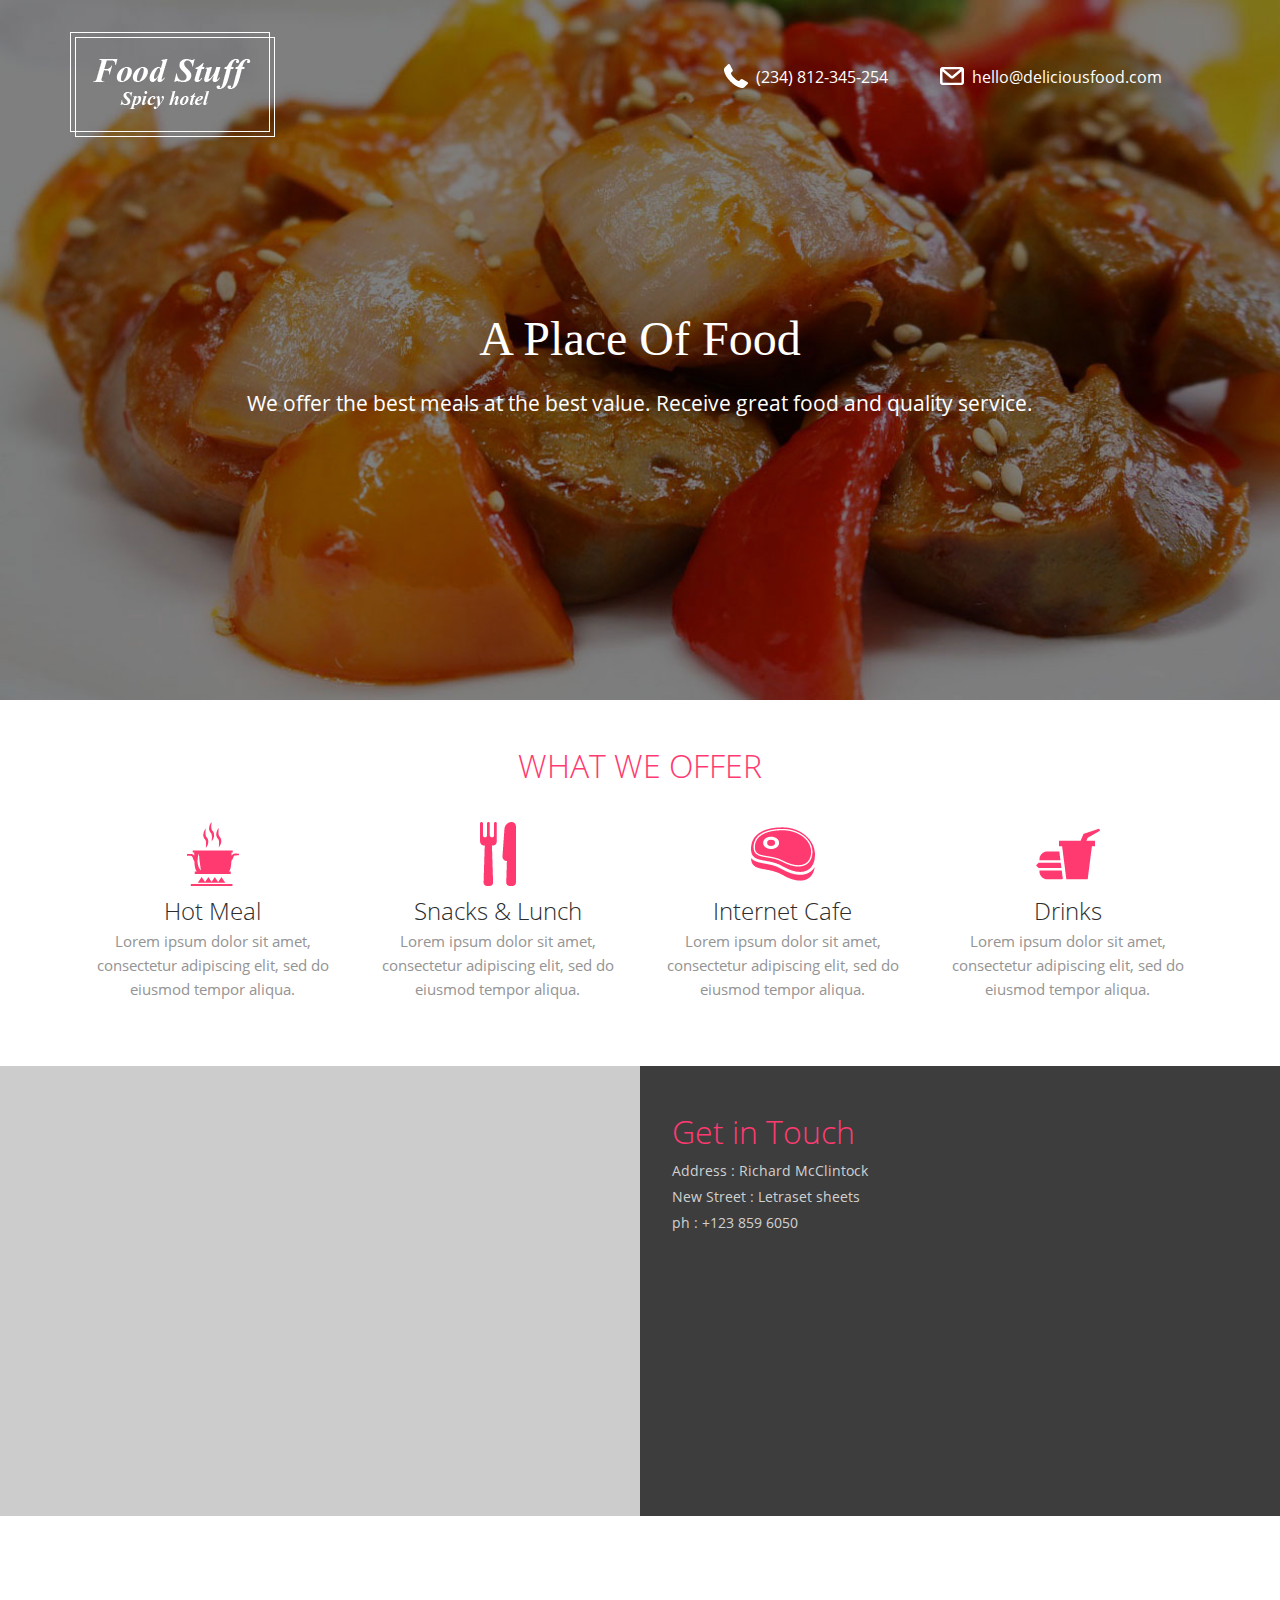
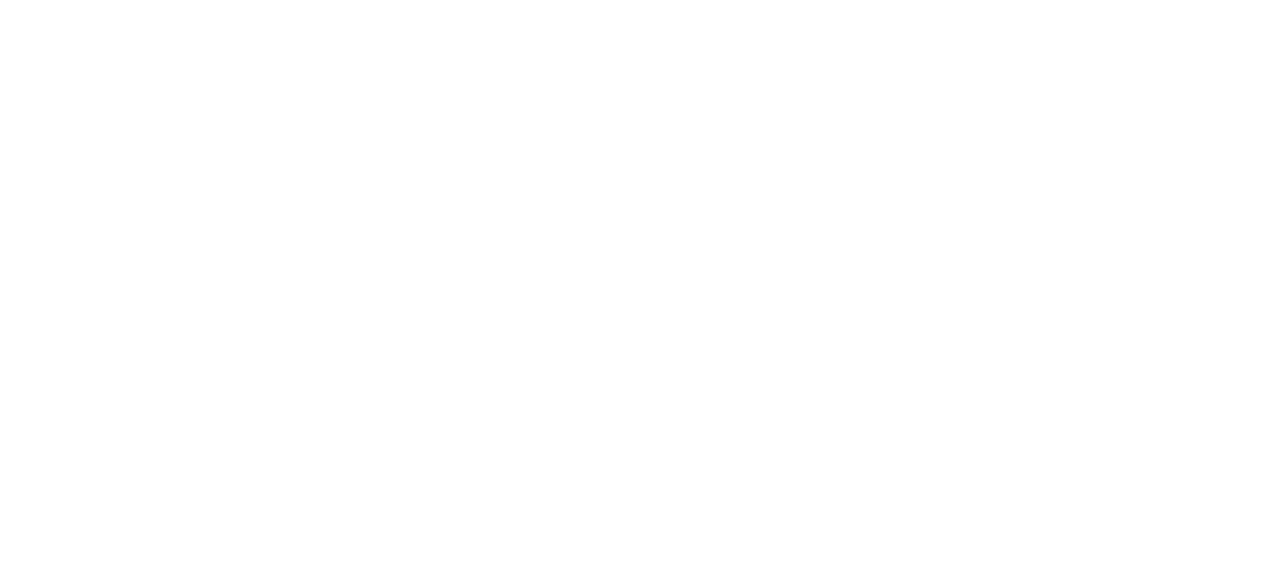
==== index.html @ 004f4138 ":tada: Initial commit message" ====
<!DOCTYPE html>
<html>
<head>
	<meta http-equiv="Content-Type" content="text/html; charset=UTF-8">
	<title>Delicious Foods Enugu | Enugu Nigeria</title>
	<link href="./css/bootstrap.css" rel="stylesheet" type="text/css" media="all">
	<script src="./js/jquery-1.11.0.min.js"></script>
	<link href="./css/style.css" rel="stylesheet" type="text/css" media="all">
	<meta name="viewport" content="width=device-width, initial-scale=1">

	<script type="application/x-javascript"> addEventListener("load", function() { setTimeout(hideURLbar, 0); }, false); function hideURLbar(){ window.scrollTo(0,1); }>
	</script>
	<meta name="keywords" content=" ">

	<script type="text/javascript" src="./js/move-top.js"></script>
	<script type="text/javascript" src="./js/easing.js"></script>
	<script src="./js/TweenMax.min.js"></script>
	<script src="./js/ScrollToPlugin.min.js"></script>
	<script type="text/javascript">
			jQuery(document).ready(function($) {
				$(".scroll").click(function(event){		
					event.preventDefault();
					$('html,body').animate({scrollTop:$(this.hash).offset().top},1000);
				});
			});

	$(function(){	

    var $window = $(window);
	var scrollTime = 0.2;
	var scrollDistance = 270;

	$window.on("mousewheel DOMMouseScroll", function(event){

		event.preventDefault();	

		var delta = event.originalEvent.wheelDelta/120 || -event.originalEvent.detail/3;
		var scrollTop = $window.scrollTop();
		var finalScroll = scrollTop - parseInt(delta*scrollDistance);

		TweenMax.to($window, scrollTime, {
			scrollTo : { y: finalScroll, autoKill:true },
				ease: Power1.easeOut,
				overwrite: 5							
			});

		});
	});
	</script>

		<link href="./css/animate.css" rel="stylesheet" type="text/css" media="all">
		<script src="./js/wow.min.js"></script>

		<script>
		 new WOW().init();
		</script>
</head>


<body>
	<!--banner start here-->
	<div class="banner">
		<div class="header">
				<div class="container">
			      <div class="header-main">
					<div class="logo wow bounceInLeft animated" data-wow-delay="0.5s" style="visibility: visible; animation-delay: 0.5s; animation-name: bounceInLeft;">
						<a href="#"><img src="./images/lo.png" alt=""></a>
					</div>
					<div class="head-right wow bounceInRight animated" data-wow-delay="0.5s" style="visibility: visible; animation-delay: 0.5s; animation-name: bounceInRight;">
						<ul>
							<li><span class="phon"> </span><h4>(234) 812-345-254</h4></li>
							<li><a href="mailto:infoexample@email.com"><span class="email"> </span>hello@deliciousfood.com</a></li>
						</ul>
					</div>
				  <div class="clearfix"> </div>
				</div>
				<div class="banner-main wow bounceInRight animated" data-wow-delay="0.8s" style="visibility: visible; animation-delay: 0.8s; animation-name: bounceInRight;">
					<h2>A Place of Food</h2>
					<p>We offer the best meals at the best value. Receive great food and quality service.</p>
				</div>
			</div>
		</div>
	</div>

	<!--we do grid start here-->
	<div class="we-do">
		<div class="container">
			<div class="wedo-main">
				<div class="we-do-top">
					<h3>WHAT WE OFFER</h3>
				</div>
				<div class="we-do-bottom">
					<div class="col-md-3 we-do-grid wow bounceIn animated" data-wow-delay="0.4s" style="visibility: visible; animation-delay: 0.4s; animation-name: bounceIn;">
						<img src="./images/f1.png" alt="">
						<h4>Hot Meal</h4>
						<p>Lorem ipsum dolor sit amet, consectetur adipiscing elit, sed do eiusmod tempor aliqua.</p>
					</div>
					<div class="col-md-3 we-do-grid wow bounceIn animated" data-wow-delay="0.4s" style="visibility: visible; animation-delay: 0.4s; animation-name: bounceIn;">
						<img src="./images/f2.png" alt="">
						<h4>Snacks & Lunch</h4>
						<p>Lorem ipsum dolor sit amet, consectetur adipiscing elit, sed do eiusmod tempor aliqua.</p>
					</div>
					<div class="col-md-3 we-do-grid wow bounceIn animated" data-wow-delay="0.4s" style="visibility: visible; animation-delay: 0.4s; animation-name: bounceIn;">
						<img src="./images/f3.png" alt="">
						<h4>Internet Cafe</h4>
						<p>Lorem ipsum dolor sit amet, consectetur adipiscing elit, sed do eiusmod tempor aliqua.</p>
					</div>
					<div class="col-md-3 we-do-grid wow bounceIn animated" data-wow-delay="0.4s" style="visibility: visible; animation-delay: 0.4s; animation-name: bounceIn;">
						<img src="./images/f4.png" alt="">
						<h4>Drinks</h4>
						<p>Lorem ipsum dolor sit amet, consectetur adipiscing elit, sed do eiusmod tempor aliqua.</p>
					</div>
					<div class="clearfix"> </div>
				</div>
			  <div class="clearfix"> </div>
			</div>
		</div>
	</div>
	<!--we do grid end here-->

	<!--footer start here-->
	<div class="footer">
			<div class="footer-main">
				<div class="col-md-6 map-frame" style="visibility: visible;">
					<iframe frameborder="0" scrolling="no" marginheight="0" marginwidth="0"width="791.5" height="452" src="https://maps.google.com/maps?hl=en&q=Nwodo Streeet Enugu&ie=UTF8&t=roadmap&z=16&iwloc=B&output=embed"><div><small><a href="http://embedgooglemaps.com">embedgooglemaps.com</a></small></div><div><small><a href="http://www.premiumlinkgenerator.com/">free link generators on premiumlinkgenerator.com</a></small></div></iframe>
				</div>
				<div id="contact-box" class="col-md-6 footer-grid">
					<h3>Get in Touch</h3>
					<p>Address : Richard McClintock</p>
					<p>New Street : Letraset sheets</p>
					<p>ph : +123 859 6050</p>
				</div>
			  <div class="clearfix"> </div>
			</div>
		<!--Contact Box -->
		<div id="contactbox">
			<div class="container">
				<div class="we-do-top">
					<h3 class="wow bounceInLeft animated" data-wow-delay="0.5s" style="visibility: visible; animation-delay: 0.5s; animation-name: bounceInRight;">
						CONTACT US
					</h3>
				</div>
				<div class="box wow bounceInLeft animated" data-wow-delay="0.8s" style="visibility: visible; animation-delay: 0.5s; animation-name: bounceInRight;">
					<form action="" method="POST">
						<p>NAME</p><input class="textbox" name="name">
						<p>EMAIL</p><input class="textbox" name="name">
						<p>MESSAGE</p><textarea class="message" name="name"></textarea> 
					</form>
				</div>
			</div>
		</div>	
	</div>
	<!--footer end here-->
	

</body>
</html>
---- css/style.css ----
/*--
Author: Nzube
Author URL: http://zubysnook.com
License: Creative Commons Attribution 3.0 Unported
License URL: http://creativecommons.org/licenses/by/3.0/
--*/
h4, h5, h6,
h1, h2, h3 {margin-top: 0;}
ul, ol {margin: 0;}
p {margin: 0;}
html, body{
  font-family: 'Open Sans Regular';
   font-size: 100%;
   background:#fff; 
}
a {
  text-decoration: none;
}
a:hover {
  transition: 0.5s all;
  -webkit-transition: 0.5s all;
  -moz-transition: 0.5s all;
  -o-transition: 0.5s all;
}
@font-face {
    font-family: 'Open Sans Light';
    src:url(../fonts/OpenSans-Light.ttf) format('truetype');
}
@font-face {
    font-family: 'Open Sans Regular';
    src:url(../fonts/OpenSans-Regular.ttf) format('truetype');
}
/*--banner start here--*/
.banner {
  background: url(../images/1-b.jpg)no-repeat;
  min-height: 900px;
  background-size: cover;
}
.logo {
  float: left;
  width: 40%;
}
.head-right {
  float: right;
  width: 60%;
  text-align: right;
  margin: 2em 0em 0em 0em;
}
.header-main {
  padding: 2em 0em 0em 0em;
}
.banner-main {
  text-align: center;
  padding: 14em 0em 0em 0em;
}
.head-right ul {
  padding: 0em;
  list-style: none;
}
.head-right ul li {
  display: inline-block;
  margin: 0em 3em 0em 0em;
}
.head-right ul li a {
  font-size: 1em;
  font-weight: 400;
  color: #fff;
  display: inline-block;
}
.head-right ul li a:hover {
    color: #E53171;
    text-decoration: none;
}
.head-right ul li h4 {
  font-size: 1em;
  font-weight: 400;
  color: #fff;
    display: inline-block;
}
.logo h1{
	font-size:3em;
	font-weight: 400;
	margin:0em;
}
.logo h1 a {
  color: #bf3a2b;
  text-decoration:none;
  font-family: 'Playball-Regular';
}
.logo h1 a:hover {
  text-decoration:none;
}
.head-right span.phon {
  background: url(../images/phone.png)no-repeat;
  width: 24px;
  height: 24px;
  display: inline-block;
  vertical-align: text-bottom;
  margin: 0em 0.5em 0em 0em;
}
.head-right span.email {
  background: url(../images/email.png)no-repeat;
  width: 24px;
  height: 24px;
  display: inline-block;
  vertical-align: text-bottom;
  margin: 0em 0.5em 0em 0em;
}
.banner-main h2{
	font-size:3em;
	font-weight: 100;
	color:#fff;
	margin:0em;
  text-transform: capitalize;
	 font-family: 'Roboto';
}
.banner-main p{
	font-size:1.3em;
	font-weight: 400;
	color:#fff;
	line-height:1.6em;
	margin: 1em 0em;
}
.banner-main a {
  font-size: 0.9em;
  font-weight: 400;
  color: #fff;
  background: #2c2c2c;
  padding: 0.5em 0em;
  display: block;
  width: 10%;
  margin:1em auto 0em;
  text-align: center;
}
.banner-main a:hover {
	background: #ff3a71;
	text-decoration:none;
}
/*--banner end here--*/
/*--navgation start here--*/
.top-nav {
  text-align: center;
  padding: 2em 0em;
}
.top-nav ul{
  padding: 0em;
  list-style: none;
}
.top-nav ul li{
	display:inline-block;
	margin:0em 1.5em 0em 0em;
}
.top-nav ul li a{
	font-size:1em;
	font-weight:400;
	color: #ff3a71;
}
.top-nav ul li a:hover,.top-nav ul li a.active{
	color: #2c2c2c;
	text-decoration:none;
}
.fixed-header {
   border-bottom: 3px solid #ff3a71;
}
.fixed{
	position: fixed;
	top: 0;
	width: 100%;
	margin: 0 auto;
	left:0;
	z-index: 1;
	background: #fff;
}
.top-nav span.menu{
	display:none;	
}
.top-nav span.menu:before{
	content:url("../images/icon.png");
	cursor:pointer;	
	width:100%;
}
/*--navgation end here--*/
/*--working start here--*/
.working {
  padding: 3em 0em 3em 0em;
}
.working-top {
  text-align: center;
  padding: 0em 0em 4em 0em;
}
.working-top h3 {
  font-size: 2.6em;
  font-weight: 400;
  color: #ff3a71;
  margin: 0em 0em 0.2em 0em ;
   font-family: 'Playball-Regular';
}
.working-top p {
  font-size: 0.95em;
  font-weight: 400;
  color: #949494;
  line-height: 1.6em;
}
.working-left h3 {
  font-size: 2em;
  font-weight: 400;
  color: #2c2c2c;
  margin: 0em 0em 0.2em 0em;
   font-family: 'Playball-Regular';
}
.working-left h4 {
  font-size: 1.1em;
  font-weight: 400;
  color: #000;
  line-height: 1.4em;
}
.working-left p {
  font-size: 0.95em;
  font-weight: 400;
  color: #949494;
  line-height: 1.8em;
  margin: 0em 0em 1.5em 0em;
}
.working-left a {
  font-size: 0.9em;
  font-weight: 400;
  color: #fff;
  background: #ff3a71;
  padding: 0.5em 0em;
  display: block;
  width: 15%;
  text-align: center;
}
.working-left a:hover {
	text-decoration:none;
	background:#2c2c2c;
}
/*--working end here--*/
/*--we do start here--*/
.we-do-top {
  text-align: center;
  padding: 0em 0em 2em 0em;
}
.we-do-top h3 {
  font-size: 2em;
  font-weight: 400;
  color:#ff3a71;
  margin: 0em 0em 0.2em 0em;
   font-family: 'Open Sans Light';
}
.we-do-top p {
  font-size: 0.95em;
  font-weight: 400;
  color: #949494;
  line-height: 1.6em;
  margin: 0em 0em 1.5em 0em;
}
.we-do-grid {
  text-align: center;
}
.we-do-grid h4 {
  font-size: 1.5em;
  font-weight: 400;
  color:#2c2c2c;
  margin: 0.5em 0em 0.2em 0em;
   font-family: 'Open Sans Light';
}
.we-do-grid p {
  font-size: 0.95em;
  font-weight: 400;
  color: #949494;
  line-height: 1.6em;
  text-align: center;
}
.we-do {
  padding: 3em 0em 4em 0em;
}
img.process-img{
  height: 218px;
    margin: 0 auto 10px;
    position: relative;
    text-align: center;
    width: 298px;
    -webkit-transition: all 0.2s ease-in;
    -moz-transition: all 0.2s ease-in;
    -ms-transition: all 0.2s ease-in;
    -o-transition: all 0.2s ease-in;
    transition: all 0.2s ease-in;
    background-color: #232323;
    border: 1px solid #282828;
}
/*--we do end here--*/
/*--main strip stear  here--*/
.main-strip {
  background: url(../images/1-b.jpg)no-repeat center;
  min-height: 1.6em;
  background-size: cover;
  padding: 5em 0em 5em 0em;
  text-align:center;
}
.main-strip h3 {
  font-size: 2.8em;
  font-weight: 400;
  color: #fff;
   font-family: 'Playball-Regular';
}
.main-strip a {
  font-size: 0.9em;
  font-weight: 400;
  color: #fff;
  background: #ff3a71;
  padding: 0.5em 0em;
  display: block;
  width: 10%;
  text-align: center;
  margin: 1.5em auto 0em;
}
.main-strip a:hover {
  background: #2c2c2c;
  text-decoration:none;
}
/*--main strip end here--*/
/*--food info strat here--*/
.food-info {
  padding: 5em 0em 3em 0em;
}
.food-details {
  text-align: center;
}
.food-details h4 {
  font-size: 1.8em;
  font-weight: 400;
  color: #ff3a71;
  margin: 0.2em 0em 0.2em 0em;
   font-family: 'Playball-Regular';
}
.food-details h4 a{
	 color: #ff3a71;
}
.food-details h4 a:hover{
	 color: #2c2c2c;
	 text-decoration: none;
}
.food-details p {
  font-size: 0.95em;
  font-weight: 400;
  color: #686869;
  line-height: 1.6em;
}
/*--food info end here--*/
/*--footer start here--*/
.footer {
  background: rgba(0, 0, 0, 0.76);
  height: 450px;
}
.footer-main{
  height: 450px;;
}
.footer-grid h3 {
  font-size: 2em;
  font-weight: 400;
  color: #ff3a71;
  margin: 0em 0em 0.3em 0em;
  font-family: 'Open Sans Light';
}
.footer-grid ul {
  padding: 0em;
  list-style: none;
}
.footer-grid ul li{
	margin:0em 0em 0.5em 0em;
}
.footer-grid ul li a {
  font-size: 0.9em;
  font-weight: 400;
  color: #D0D0D0;
}
.footer-grid ul li a:hover {
  color: #ff3a71;
  text-decoration:none;
}
.footer-grid p {
  font-size: 0.9em;
  font-weight: 400;
  color: #D0D0D0;
  line-height: 1.8em;
}
.footer-grid p a{
	color:#D0D0D0;
}
.map-frame{
  height: 100%;
  background: #ccc;
  padding: 0px;
}
#contact-box{
  padding: 3em 2em 3em 2em;
}
.footer-grid p a:hover{
	color:#ff3a71;
	text-decoration:none;
}
.copyright {
  padding: 0.4em 0em 0.4em 0em;
  text-align: center;
  background: #fd5c63;
}
.copyright p {
  font-size: 0.8em;
  font-weight: 100;
  color: #fff ;
  font-family: 'Open Sans Light';
  line-height: 1.3em;
}
.copyright p a {
  color: #ff3a71;
  text-decoration: none;
}
.copyright p a:hover {
	color: #fff;
	text-decoration:none;
}
/*--Contact box styles--*/
#contactbox{
  background: #fff;
  padding-top: 3em;
  padding-bottom: 3em;
}
#contactbox .box{
  height: 500px;
  width: 50%;
  margin-left: auto;
  margin-right: auto;
}
form .textbox{
  display: inline-block;
  margin-top: 0.4em;
  margin-bottom: 2.5em;
  height: 50px;
  padding: 15px 20px 15px 20px;
  width: 100%;
  border: 2px solid #ccc;
  border-radius: 0.5em;
}

form .textbox:focus{
  outline: none;
  border: 2px solid #ff3a71;
}

form > p{
  color: #ff3a71;
}

textarea.message{
  margin-top: 0.4em;
  height: 200px;
  width: 100%;
  padding: 20px 20px 20px 20px;
  border: 2px solid #ccc;
  border-radius: 0.5em;
}
textarea.message:focus{
  outline: none;
  border: 2px solid #ff3a71;
}
/*--Contact box styles end--*/
/*--footer end here--*/
.bann-two{
  background: url(../images/pink.jpg)no-repeat;
  min-height: 370px;
  background-size: cover;
}
.bann-two-main {
  padding: 5em 0em 0em 0em;
  text-align: center;
}
.bann-two-main h2 {
  font-size: 3em;
  font-weight: 400;
  color: #fff;
   font-family: 'Playball-Regular';
}
/*--menu start here--*/
.menu {
  padding: 3em 0em 0em 0em;
}
.menu-head {
  text-align: center;
  padding: 0em 0em 3em 0em;
}
.menu-head h3 {
  font-size: 2.6em;
  font-weight: 400;
  color: #ff3a71;
  margin: 0em 0em 0.2em 0em;
   font-family: 'Playball-Regular';
}
.menu-head p {
  font-size: 0.95em;
  font-weight: 400;
  color: #949494;
  line-height: 1.6em;
  width: 60%;
  margin: 0 auto;
}
.menu-top h3 {
  font-size: 2.6em;
  font-weight: 400;
  color: #2c2c2c;
  text-align:center;
  margin: 0em 0em 0.8em 0em;
   font-family: 'Playball-Regular';
}
.menu-items h4 {
  font-size: 1.6em;
  font-weight: 400;
  text-align: center;
  margin: 0.5em 0em 0em 0em;
   font-family: 'Playball-Regular';
}
.menu-items h4 a {
	color: #ff3a71;
}
.menu-items h4 a:hover {
	color:#2c2c2c;
	text-decoration:none;
}
.mgd2 {
  padding: 5em 0em 5em 0em;
}
.menu-cash {
  padding: 3em 0em 3em 0em;
  background: rgba(0, 0, 0, 0.65);
}
.menu-cash-main h3 {
  font-size: 2.6em;
  font-weight: 400;
  color: #fff;
  text-align: center;
  margin: 0em 0em 0.8em 0em;
  font-family: 'Playball-Regular';
}
.menu-left ul {
  padding: 0em;
  list-style: none;
}
.menu-left ul li {
  margin: 0em 0em 0.5em 0em;
}
.menu-left ul li a{
  font-size: 1em;
  font-weight: 400;
  color: #fff;
}
.menu-left ul li a:hover{
	text-decoration:none;
	color:#FF3A71;
}
.menu-top.mgd4 {
  padding: 3em 0em 5em 0em;
}
/*--menu end here--*/
/*--single--*/
.blog-to {
  padding: 0em 0 2em;
}
.blog-top {
  padding: 1em 0 0;
}
ul.men-grid li{
	display:inline-block;
}
.top-blog p{
	font-size:1em;
	color: #838383;
  line-height: 1.9em;
}
p.sed1{
	font-size:1.1em;
}
.top-blog p a{
	text-decoration:none;
	color:#2c2c2c;
}
.top-blog  a.fast{
	text-decoration:none;
	font-size:1.1em;
	color:#ff3a71;
}
.top-blog a.fast:hover,.top-blog p a:hover,ul.popular li a:hover,a.more-dummy:hover{
	color:#34495E;
}
i.glyphicon.glyphicon-ok-sign {
  margin: 0em 0.51em 0em 0em;
}
p.sed2 {
  margin: 0.5em 0 1em;
  
}
.single-inline {
  padding: 0 15px;
}
.single-middle h1,.single-bottom h2{
  font-size: 2.5em;
  color: #ff3a71;
  text-align: center;
  margin: 0 0 0.7em;
   font-family: 'Playball-Regular';
}
.single-bottom {
  padding: 0em 0 4em;
}
.single-bottom input[type="text"], .single-bottom textarea {
  width: 100%;
  padding: 1em;
  background: none;
  outline: none;
  border: 1px solid #A09F9F;
  font-size: 1em;
  color:#838383;
  -webkit-appearance: none;
}
.single-bottom  input[type="submit"]{
	width: 10%;
	font-size: 1.3em;
	background: #ff3a71;
	padding: 0.2em 0.8em;
	text-align: center;
	color: #fff;
	border: none;
	outline:none;
	-webkit-appearance: none;
	  margin: 0 0.8em;
	   font-family: 'Playball-Regular';
}
.single-bottom  input[type="submit"]:hover{
	background:#2c2c2c;
	 transition: 0.5s all;
  -webkit-transition: 0.5s all;
  -moz-transition: 0.5s all;
  -o-transition: 0.5s all;
}
 .single-bottom textarea {
	resize:none;
	min-height:180px;
	 margin: 1em 1em;
	width: 97.6%;
 }
.media-body h4{
	  font-size: 1.5em;
	    font-family: 'Playball-Regular';
}
.media-body h4 a{
  color: #2c2c2c;
  text-decoration:none;
}
.media-body p {
  margin: 0.7em 0 0em;
  font-size: 1em;
 color: #838383;
  line-height: 1.9em;
}
.media {
  margin: 0em 0 3em;
}
.single-bottom h3 {
  font-size: 2.5em; 
  color: #2d2d2d;
  text-align: center;
  margin: 0.5em 0 1em;
}
.md-in{
	padding:0;
}
.in-media{
	padding:0 0 0 5em;
}
 ul.grid-part li a:hover{
	color:#1b3e5c;
}
.single {
  padding: 4em 15px 0;
}
/*--//single--*/
/*--services start here--*/
.services-main {
  padding: 3em 0em 3em 0em;
}
.service-top{
  text-align: center;
  padding: 0em 0em 3em 0em;
}
.service-top h3 {
  font-size: 2.6em;
  font-weight: 400;
  color: #ff3a71;
  margin: 0em 0em 0.2em 0em;
   font-family: 'Playball-Regular';
}
.service-top p {
  font-size: 0.95em;
  font-weight: 400;
  color: #949494;
  line-height: 1.6em;
  width: 60%;
  margin: 0 auto;
}
.services-right h4 {
  font-size: 1.5em;
  font-weight: 400;
  color: #2c2c2c;
  font-family: 'Playball-Regular';
  margin: 0em 0em 0.3em 0em;
}
.services-right h4 a{
  color: #2c2c2c;
}
.services-right h4 a:hover{
	color: #ff3a71;
	text-decoration:none;
}
.services-right p {
  font-size: 0.95em;
  font-weight: 400;
  color: #949494;
  line-height: 1.8em;
}
.addition h3 {
  font-size: 2em;
  font-weight: 400;
  color: #ff3a71;
  text-align: center;
    margin: 0em 0em 1em 0em;
  font-family: 'Playball-Regular';
}
span.ser-icon1 {
  background: url(../images/si1.png)no-repeat;
  width: 64px;
  height: 64px;
  display: inline-block;
}
span.ser-icon2 {
  background: url(../images/si2.png)no-repeat;
  width: 64px;
  height: 64px;
  display: inline-block;
}
.cantin-icons {
  padding: 0px;
}
.cantin {
  padding: 2em 0em 0em 0em;
}
.addition {
  padding: 0em 0em 3.5em 0em;
}
.cantin-text h4 {
  font-size: 1.5em;
  font-weight: 400;
  color: #2c2c2c;
  margin: 0em 0em 0.1em 0em;
   font-family: 'Playball-Regular';
}
.cantin-text h4 a{
	color: #2c2c2c;
}
.cantin-text h4 a:hover{
	color:#ff3a71;
	text-decoration:none;
}
.cantin-text p {
  font-size: 0.95em;
  font-weight: 400;
  color: #949494;
  line-height: 1.8em;
}
.feature h3 {
  font-size: 2em;
  font-weight: 400;
  color: #ff3a71;
  text-align: center;
  margin: 0em 0em 1em 0em;
   font-family: 'Playball-Regular';
}
.feature {
  padding: 0em 0em 4em 0em;
}
.feature-text p {
  font-size: 0.95em;
  font-weight: 400;
  color: #949494;
  line-height: 1.8em;
}
.feature-text h4 {
  font-size: 1.5em;
  font-weight: 400;
  margin: 0em 0em 0.1em 0em;
  font-family: 'Playball-Regular';
}
.feature-text h4 a{
	color: #2c2c2c;
}
.feature-text h4 a:hover{
	text-decoration:none;
	color:#ff3a71;
}
.cord-drop span.numbers {
  background: #ff3a71;
  padding: 0.15em 0.55em 0.15em 0.55em;
  font-size: 1.7em;
  font-weight: 600;
  color: #fff;
  border-radius: 21px;
  width: 100%;
}
/*--services end here--*/
/*--typo--*/
.page {
  background-color: #fff;
  margin: 4em 0;
}
.page-header h3{
	font-size: 3em;
	color:#000;
	
}
.table > thead > tr > th, .table > tbody > tr > th, .table > tfoot > tr > th, .table > thead > tr > td, .table > tbody > tr > td, .table > tfoot > tr > td {
  padding: 8px;
  line-height: 1.42857143;
  vertical-align: top;
  border-top: none;
}
.grid1 {
  margin: 1.5em 0 0;
}
ul.nav.nav-pills {
  margin: 1.5em 0 0;
}
.grid2{
	margin: 1em 0 0;
}
h3.typo1 {
  font-size: 3em;
  color: #ff3a71;
    font-family: 'Playball-Regular';
}
/*--//typo--*/
/*--recipes start here--*/
.recipes {
  padding: 3em 0em 3em 0em;
}
.recipes-top {
  text-align: center;
  padding: 0em 0em 3em 0em;
}
.recipes-top h3 {
  font-size: 2.6em;
  font-weight: 400;
  color: #ff3a71;
  margin: 0em 0em 0.2em 0em;
   font-family: 'Playball-Regular';
}
.recipes-top p {
  font-size: 0.95em;
  font-weight: 400;
  color: #949494;
  line-height: 1.6em;
  width: 60%;
  margin: 0 auto;
}
span.gall {
  background: #ff3a71;
  font-size: 1em;
  font-weight: 400;
  color:#fff;
  padding: 0.5em 1em;
}
/*--recipes end here--*/
/*--contact start here--*/
.contact {
	padding: 50px 0px;
}
.container-main {
  padding: 0em 0em 3em 0em;
}
.contact-top {
	padding-bottom: 40px;
	text-align: center;
}
.contact-top h3 {
	font-size: 2.8em;
	font-weight: 400;
	color: #ff3a71;
	margin: 0px 0px 10px 0px;
	 font-family: 'Playball-Regular';
}
.contact-top p {
  font-size: 0.95em;
  font-weight: 400;
  color: #949494;
  line-height: 1.6em;
  width: 60%;
  margin: 0 auto;
}
.map {
	padding-bottom: 32px;
}
.map iframe{
	width: 100%;
	height: 250px;
}
.contact-bottom input[type="text"] {
	font-size: 1em;
	font-weight: 400;
	color:#838383;
	border: none;
	border: 1px solid #838383;
	width: 49%;
	padding: 10px;
	outline:none;
}
.contact-bottom input.name{
	margin: 0px 15px 0px 0px;
}
.contact-bottom textarea {
	outline: none;
	font-size: 1em;
	font-weight: 400;
	color: #838383;
	border: 1px solid #838383;
	resize: none;
	padding: 10px;
	width: 99.5%;
	height: 13em;
	margin: 20px 0px 0px 0px;
}
.contact-bottom input[type="submit"] {
	outline: none;
	font-size: 1em;
	font-weight: 400;
	color: #fff;
	padding: 8px 25px;
	background: #ff3a71;
	border: none;
	margin: 0.5em 0em 0em 0em;
}
.contact-bottom input[type="submit"]:hover{
	background:#2c2c2c;
	transition: 0.5s all;
 -webkit-transition: 0.5s all;
 -moz-transition:  0.5s all;
 -o-transition:  0.5s all;
}
/*--contact end here--*/
/*--media quries start here--*/
@media(max-width:1440px){
.banner {
  min-height: 735px;	
}
.banner-main {
  padding: 12em 0em 0em 0em;
}
}
@media(max-width:1366px){
	
}
@media(max-width:1280px){
.banner {
  min-height: 700px;
}	
.banner-main {
  padding: 11em 0em 0em 0em;
}
}
@media(max-width:1024px){
.banner {
  min-height: 650px;
}
.banner-main {
  padding: 9em 0em 0em 0em;
}
.we-do-grid h4 {
  font-size: 1.4em;	
}
.cantin {
  padding: 0em 0em 1em 0em;
}
.cord-drop span.numbers {
  padding: 0.15em 0.45em 0.15em 0.45em;
  font-size: 1.4em;
}
.feature-text h4 {
  font-size: 1.2em;
}
.working-top p {
  font-size: 0.9em;
}
.working-left p {
  font-size: 0.9em;
  line-height: 1.6em;
  margin: 0em 0em 1em 0em;
}
.working-top h3 {
  font-size: 2.2em;
}
.working-left h3 {
  font-size: 1.7em;
}
.we-do-top {
  padding: 0em 0em 1em 0em;
}
.services-right h4 {
  font-size: 1.5em;
  margin: 0em 0em 0em 0em;
}
.services-right p {
  font-size: 0.9em;
}
.copyright {
  padding: 2em 0em 0em 0em;
}
.we-do-grid p {
  font-size: 0.9em;
}
.food-details p {
  font-size: 0.9em;
}
.footer-grid ul li a {
  font-size: 0.95em;
}
.footer-grid ul li {
  margin: 0em 0em 0.5em 0em;
}
.footer-grid p {
  font-size: 0.95em;
}
.contact-bottom input.name {
  margin: 0px 10px 0px 0px;
}
.contact-bottom input[type="submit"] {
  font-size: 0.95em;
  padding: 8px 25px;
}
.we-do {
  padding: 1em 0em 3em 0em;
}
.copyright p {
  font-size: 0.9em;
}
}
@media(max-width:768px){
.top-nav span.menu {
  display: block;
  width: 100%;
  position: relative;
  padding: 1.1em 1em 0.5em;
  text-align: center;
}
.top-nav ul {
  display: none;
  background:#ff3a71;
  position: absolute;
  width: 100%;
  z-index: 999;
  left: 0%;
  margin: 0em 0em;
}
.top-nav ul li {
  display: block;
  float: none;
  margin: 1.5em 0.7em;
  padding: 0 0;
  text-align: center;
}
.top-nav ul li a {
  color: #fff;
  border: none;
  padding: 0;
}	
.working-left {
  margin: 0em 0em 2em 0em;
}
.banner {
  min-height: 505px;
}
.banner-main {
  padding: 5em 0em 0em 0em;
}
.banner-main a {
  font-size: 0.9em;
  width: 16%;
}
.working {
  padding: 2em 0em 1em 0em;
}
.working-top {
  padding: 0em 0em 2em 0em;
}
.top-nav {
  text-align: center;
  padding: 0em 0em;
}
.working-right {
  width: 50%;
  margin: 0 auto;
}
.we-do-grid {
  margin: 0em 0em 1.5em 0em;
}
.we-do {
  padding: 1em 0em 1em 0em;
}
.we-do-grid {
  float: left;
  width: 50%;
}
.main-strip a {
  width: 13%;
}
.food-info-grids{
  float: left;
  width: 33%;
}
.footer-grid{
  float: left;
  width: 33%;
}
.food-info {
  padding: 2em 0em 2em 0em;
}
.banner-main p {
  font-size: 0.95em;
}
.main-strip h3 {
  font-size: 2.3em;
}
.food-details h4 {
  font-size: 1.5em;
}
.footer-grid h3 {
  font-size: 1.8em;
}
.menu-head h3 {
  font-size: 2.2em;
}
.menu {
  padding: 1.5em 0em 0em 0em;
}
.menu-head p {
  width: 75%;
}
.menu-head {
  padding: 0em 0em 1em 0em;
}
.menu-top h3 {
  font-size: 2em;
}
.menu-items {
  float: left;
  width: 33.3%;
}
.menu-top h3 {
  font-size: 2em;
  margin: 0em 0em 0.5em 0em;
}
.menu-items h4 {
  font-size: 1.25em;
}
.mgd2 {
  padding: 3em 0em 3em 0em;
}
.menu-cash-main h3 {
  font-size: 2em;
}
.menu-left {
  float: left;
  width: 60%;
}
.menu-left {
  float: left;
  width: 40%;
}
.menu-right {
  float: right;
  width: 60%;
}
.menu-left ul li a {
  font-size: 0.9em;
}
.menu-left ul li {
  margin: 0em 0em 0.15em 0em;
}
.menu-cash {
  padding: 1.5em 0em 2em 0em;
}
.services-main {
  padding: 1.5em 0em 2em 0em;
}
.service-left{
  width: 50%;
  margin: 0em auto 1em;
}
.service-top {
  padding: 0em 0em 2em 0em;
}
.service-top p {
  width: 70%;
}
.cantin-icons {
 float: left;
  width: 10%;
}
.cantin-text {
  float: right;
  width: 90%;
}
.addition-right {
  width: 70%;
  margin: 0 auto;
}
.addition {
  padding: 0em 0em 1.5em 0em;
}
.cord-drop {
  float: left;
  width: 10%;
}
.feature-text {
  float: right;
  width: 90%;
}
.fact-grid {
  padding: 0em 0em 1.2em 0em;
}
.typrography {
  padding: 1.5em 0em 1.5em 0em;
}
.label {
  font-size: 66%;
}
h3.type {
  font-size: 2.2em;
}
.recipes {
  padding: 1.5em 0em 2em 0em;
}
.recipes-top h3 {
  font-size: 2.2em;
}
.recipes-top p {
  width: 70%;
}
.recipes-top {
  padding: 0em 0em 2em 0em;
}
.footer {
  padding: 2em 0em 2em 0em;
}
/*--single--*/
.md-in {
  float: left;
  width: 50%;
}
.comment {
  padding: 1em 0 0;
}
.single-bottom textarea {
  margin: 1em 0em;
  width: 100%;
}
.single-bottom input[type="submit"] {
  margin: 0;
}	
/*--*/
.feature {
  padding: 0em 0em 1.5em 0em;
}
.contact-bottom input.name {
  margin: 0px 5px 0px 0px;
}
.contact-bottom input[type="text"] {
  font-size: 0.9em;
  padding: 8px;
}
.contact-bottom textarea {
  font-size: 0.9em;
  padding: 8px;
}
.container-main {
  padding: 0em 0em 2em 0em;
}
.contact-bottom input[type="submit"] {
  font-size: 0.9em;
  padding: 6px 25px;
}
.contact {
  padding: 25px 0px 0px 0px;
}
.contact-top h3 {
  font-size: 2.2em;
}
/*--typo--*/
h1.grid2 {
  font-size: 2.3em;
}
}
@media(max-width:640px){
/*--single--*/
.single-bottom input[type="submit"] {
    width: 14%;
}
.single-middle h1,.single-bottom h2{
	font-size: 2.5em; 
}	
/*--*/
.logo img {
  width: 60%;
}
.logo {
  width: 40%;
}
.head-right ul li {
  margin: 0em 2em 0em 0em;
}
.head-right {
  margin: 1.2em 0em 0em 0em;
}
.banner-main h2 {
  font-size: 2.5em;
}
.banner {
  min-height: 415px;
}
.banner-main p {
  margin: 0.5em 0em;
}
.banner-main {
  padding: 4em 0em 0em 0em;
}
.menu-top h3 {
  font-size: 1.6em;
}
.menu-cash-main h3 {
  font-size: 1.6em;
}
.menu-top.mgd4 {
  padding: 2em 0em 3em 0em;
}
.service-top h3 {
  font-size: 2.4em;
}
.service-top p {
  width: 85%;
}
.service-left {
  width: 65%;
}
.label {
  font-size: 54%;
}
.menu-head p {
  width: 83%;
}
.recipes-top p {
  width: 80%;
}
.contact-top p {
  width: 80%;
}
.bann-two {
  min-height: 250px;
}
.bann-two-main {
  padding: 2.5em 0em 0em 0em;
}
.bann-two-main h2 {
  font-size: 2.5em;
}
.working-left a {
  width: 17%;
}
.main-strip a {
  width: 16%;
}
.single-bottom input[type="text"]{
  padding: 0.5em;
  font-size: 0.9em;
}
/*--typo--*/
button.btn.btn-lg {
  font-size: 1.1em;
}
h1.grid2 {
  font-size: 2em;
}
h2.grid2 {
  font-size: 1.9em;
}
h3.typo1 {
  font-size: 2.5em;
}
.page {
  margin: 2em 0;
}
}
@media(max-width:480px){
/*--single--*/
.single {
  padding: 2em 15px 0;
}
.top-blog a.fast {
  font-size: 1em;
}
.md-in {
  width: 100%;
}
ul.grid-part {
  margin: 0.5em 0 0em;
}
.single-middle h1,.single-bottom h2{
	font-size: 2em; 
}	
.top-blog p {
  font-size: 0.9em;
  line-height: 1.6em;
}
.media-body p {
  font-size: 0.9em;
  line-height: 1.6em;
}
.single-bottom input[type="submit"] {
  width: 20%;
}
/*--*/
.logo img {
  width: 100%;
}
.logo {
  width: 30%;
}
.head-right ul li h4 {
  font-size: 0.85em;
}
.head-right ul li a {
  font-size: 0.85em;
}
.head-right ul li {
  margin: 0em 0.6em 0em 0em;
}
.head-right span.phon {
  width: 19px;
  vertical-align: text-top;
  background-size: 100%;
  margin: 0em 0.3em 0em 0em;
}
.head-right span.email {
  width: 18px;
  vertical-align: top;
  margin: 0em 0.3em 0em 0em;
  background-size: 100%;
}
.banner-main h2 {
  font-size: 2.3em;
}
.banner-main p {
  margin: 0.1em 0em;
  font-size: 0.9em;
}
.banner-main a {
  width: 24%;
}
.banner {
  min-height: 335px;
}
.banner-main {
  padding: 2.5em 0em 0em 0em;
}
.top-nav ul li {
  margin: 1em 0em;
}
.working-top h3 {
  font-size: 1.8em;
}
.working-left a {
  width: 24%;
}
.working-right {
  width: 75%;
}
.we-do-grid {
  float: none;
  width: 100%;
}
.we-do-top p {
  margin: 0em 0em 0.5em 0em;
}
.main-strip a {
  width: 22%;
}
.main-strip {
  padding: 3em 0em 3em 0em;
}
.food-info-grids {
  float: none;
  width: 100%;
  margin: 0em 0em 1.6em 0em;
}
.food-info {
  padding: 2em 0em 1em 0em;
}
.menu-head h3 {
  font-size: 1.8em;
}
.menu-head p {
  width: 100%;
  font-size: 0.85em;
}
.menu-items {
  float: none;
  width: 100%;
  margin: 0em 0em 1.8em 0em;
}
.mgd2 {
  padding: 0em 0em 0em 0em;
}
.menu-left {
  float: none;
  width: 100%;
  margin: 0em 0em 1em 0em;
}
.menu-right {
  float: none;
  width: 100%;
}
.menu-top.mgd4 {
  padding: 1em 0em 0em 0em;
}
.service-top h3 {
  font-size: 1.8em;
}
.service-top p {
  width: 100%;
  font-size: 0.85em;
}
.cantin-icons {
  width: 18%;
}
.cantin-text {
  width: 81%;
}
.addition-right {
  width: 93%;
}
.feature h3 {
  margin: 0em 0em 0.5em 0em;
}
.footer-grid {
  float: none;
  width: 100%;
  margin: 0em 0em 1em 0em;
}
.copyright {
  padding: 1em 0em 0em 0em;
}
.label {
  font-size: 37%;
}
h3.type {
  font-size: 1.8em;
}
.recipes-top h3 {
  font-size: 1.8em;
}
.recipes-top p {
  width: 100%;
  font-size: 0.85em;
}
.recipes-top {
  padding: 0em 0em 1em 0em;
}
.contact-top h3 {
  font-size: 1.8em;
}
.contact-top p {
  width: 100%;
  font-size: 0.85em;
}
.contact-bottom input[type="text"] {
  font-size: 0.9em;
  width: 100%;
  padding: 7px;
}
.contact-bottom input.name {
  margin: 0px 0px 10px 0px;
}
.contact-bottom textarea {
  font-size: 0.9em;
  border: 1px solid #2c2c2c;
  padding: 10px;
  width: 100%;
  height: 7em;
  margin: 10px 0px 0px 0px;
}
.map iframe {
  height: 180px;
}
.banner-main a {
  width: 21%;
  font-size: 0.8em;
}
/*--typo--*/
.page-header h3 {
  font-size: 2em; 
}
button.btn.btn-lg {
  font-size: 1em;
  padding: 7px;
}
button.btn.btn-1 {
  font-size: 0.9em;
  padding: 8px;
}
button.btn.btn-sm {
  font-size: 0.8em;
  padding: 9px;
}
h1#h1-bootstrap-heading {
  font-size: 2.2em;
}
h2#h2-bootstrap-heading {
  font-size: 2em;
}
h1.grid2 {
  font-size: 1.45em;
}
h2.grid2 {
  font-size: 1.35em;
}
h3.grid2 {
  font-size: 1.3em;
}
h4.grid2 {
  font-size: 1.2em;
}
h3.typo1 {
  font-size: 2em;
}
.page {
  margin: 2em 0;
}
}
@media(max-width:320px){
.header-main {
  padding: 1em 0em 0em 0em;
}
.head-right ul li {
  margin: 0em 0.2em 0em 0em;
}
.head-right ul li h4 {
  font-size: 0.7em;
}
.head-right ul li a {
  font-size: 0.7em;
}
.logo {
  width: 48%;
}
.head-right {
  margin: 0.5em 0em 0em 0em;
}
.head-right {
  float: right;
}
.banner-main h2 {
  font-size: 1.6em;
}
.banner-main p {
  font-size: 0.85em;
  line-height: 1.3em;
}
.banner-main a {
  width: 30%;
  font-size: 0.8em;
}
.banner {
  min-height: 295px;
}
.head-right {
  width: 50%;
}
.top-nav span.menu {
  padding: 0.5em 0.1em 0.2em;
}
.working-top h3 {
  font-size: 1.5em;
}
.working-top p {
  font-size: 0.85em;
  line-height: 1.5em;
}
.working-left {
  padding: 0px;
}
.working-left h3 {
  font-size: 1.2em;
}
.working-left h4 {
  font-size: 0.85em;
}
.working-left p {
  font-size: 0.75em;
  line-height: 1.5em;
}
.working-left a {
  width: 28%;
  font-size: 0.75em;
}
.working-right {
  width: 100%;
  padding: 0px;
}
.we-do {
  padding: 0em 0em 1em 0em;
}
.we-do-top h3 {
  font-size: 1.4em;
}
.we-do-top p {
  font-size: 0.8em;
}
.we-do-grid h4 {
  font-size: 1.2em;
}
.we-do-grid {
  padding: 0px;
}
.we-do-grid p {
  font-size: 0.8em;
}
.main-strip h3 {
  font-size: 1.5em;
}
.main-strip a {
  width: 32%;
  padding: 0.3em 0em;
  margin: 0.5em auto 0em;
}
.main-strip {
  padding: 1em 0em 1em 0em;
}
.food-info-grids {
  padding: 0px;
}
.food-details p {
  font-size: 0.8em;
}
.footer-grid h3 {
  font-size: 1.5em;
}
.footer-grid ul li a {
  font-size: 0.8em;
}
.footer-grid {
  padding: 0px;
}
.footer-grid ul li {
  margin: 0em 0em 0.3em 0em;
}
.footer-grid p {
  font-size: 0.85em;
}
.copyright {
  padding: 0em 0em 0em 0em;
}
.copyright p {
  font-size: 0.8em;
}
.menu-head h3 {
  font-size: 1.5em;
}
.working-top {
  padding: 0em 0em 1em 0em;
}
.menu-head p {
  font-size: 0.8em;
}
.menu-top h3 {
  font-size: 1.3em;
}
.menu-items {
  padding: 0px;
}
.bann-two-main h2 {
  font-size: 1.6em;
}
.bann-two {
  min-height: 160px;
}
.bann-two-main {
  padding: 1.5em 0em 0em 0em;
}
.service-top p {
  font-size: 0.8em;
}
.service-left {
  width: 100%;
}
.services-right h4 {
  font-size: 1.3em;
}
.services-right p {
  font-size: 0.8em;
  line-height: 1.6em;
}
.service-left {
  padding: 0px;
}
.services-right {
  padding: 0px;
}
.services-main {
  padding: 1.5em 0em 0.8em 0em;
}
.addition h3 {
  font-size: 1.7em;
}
.addition-left {
  padding: 0px;
}
.cantin-text h4 {
  font-size: 1.4em;
}
span.ser-icon1 {
  width: 50px;
  background-size: 100%;
}
.cantin-text p {
  font-size: 0.85em;
  line-height: 1.5em;
}
.addition-right {
  width: 100%;
}
.cord-drop {
  padding: 0px;
}
.addition-right {
  padding: 0px;
}
.feature-text p {
  font-size: 0.8em;
  line-height: 1.5em;
}
.feature h3 {
  margin: 0em 0em 0.2em 0em;
}
.feature {
  padding: 0em 0em 0.5em 0em;
}
.footer {
  padding: 1em 0em 1em 0em;
}
.grid_3.grid_5 {
  margin: 1em 0em 1.5em 0em;
}
.recipes {
  padding: 1em 0em 1em 0em;
}
.recipes-top p {
  font-size: 0.8em;
}
.map iframe {
  height: 134px;
}
/*--single--*/
.single {
  padding: 1.5em 0px 0;
}
.top-blog p,.media-body p {
  font-size: 0.9em;
  line-height: 1.7em;
}
ul.grid-part li a {
  font-size: 1em;
}
.in-media {
  padding: 0 0 0 0em;
}
.media {
  margin: 0em 0 1em;
}
.single-bottom input[type="text"], .single-bottom textarea {
  padding: 0.7em;
}
.single-bottom textarea {
  min-height: 100px;
}
.single-bottom input[type="submit"] {
  width: 25%;
}
.single-bottom {
  padding: 0em 0 1.5em;
}
.single-middle h1, .single-bottom h2 {
  	font-size: 1.5em;
    margin: 0 0 0.4em;
}
.single-bottom input[type="submit"] {
  width: 23%;
  font-size: 1em;
}
.content-middle {
  padding: 1.5em 0 0;
}
.bann-grid-left {
  width: 100%;
  padding: 0px;
}
.header-icons ul {
  margin: 0.5em 0em 0em 0em;
}
.e-btn a {
  padding: 6px 11px;
  font-size: 12px;
}	
.top-nav ul li a {
  font-size: 0.8em;
}
.top-nav ul li {
  margin: 0.7em 0em;
}
/*--typo--*/
h1#h1-bootstrap-heading {
  font-size: 1.5em;
}
h2#h2-bootstrap-heading {
  font-size: 1.4em;
}
h3#h3-bootstrap-heading {
  font-size: 1.3em;
}
button.btn.btn-lg {
  font-size: 0.9em;
  margin: 0 0 0.5em 0px;
  padding: 9px;
}
.grid1 {
  margin: 0.7em 0 0;
}
button.btn.btn-1 {
  font-size: 0.8em;
  margin: 0 0 0.5em;
}
button.btn.btn-sm {
  font-size: 0.7em;
  padding: 5px;
  margin: 0 0 0.5em;
}
button.btn.btn-xs {
  font-size: 0.7em;
}
ul.nav.nav-pills a{
	padding: 0.5em;
  font-size: 0.9em;
}
span.label {
  margin: 0 0 0.5em;
  display: inline-block;
}
.page {
  padding: 0.5em;
   margin: 1.7em 0;
}
.page-header {
  margin: 16px 0 9px;
}
.grid2 {
  margin: 0.4em 0 0;
}
h3.typo1 {
  font-size: 1.7em;
}
.page-header h3 {
  font-size: 1.8em;
} 
}
/*--media quries end here--*/
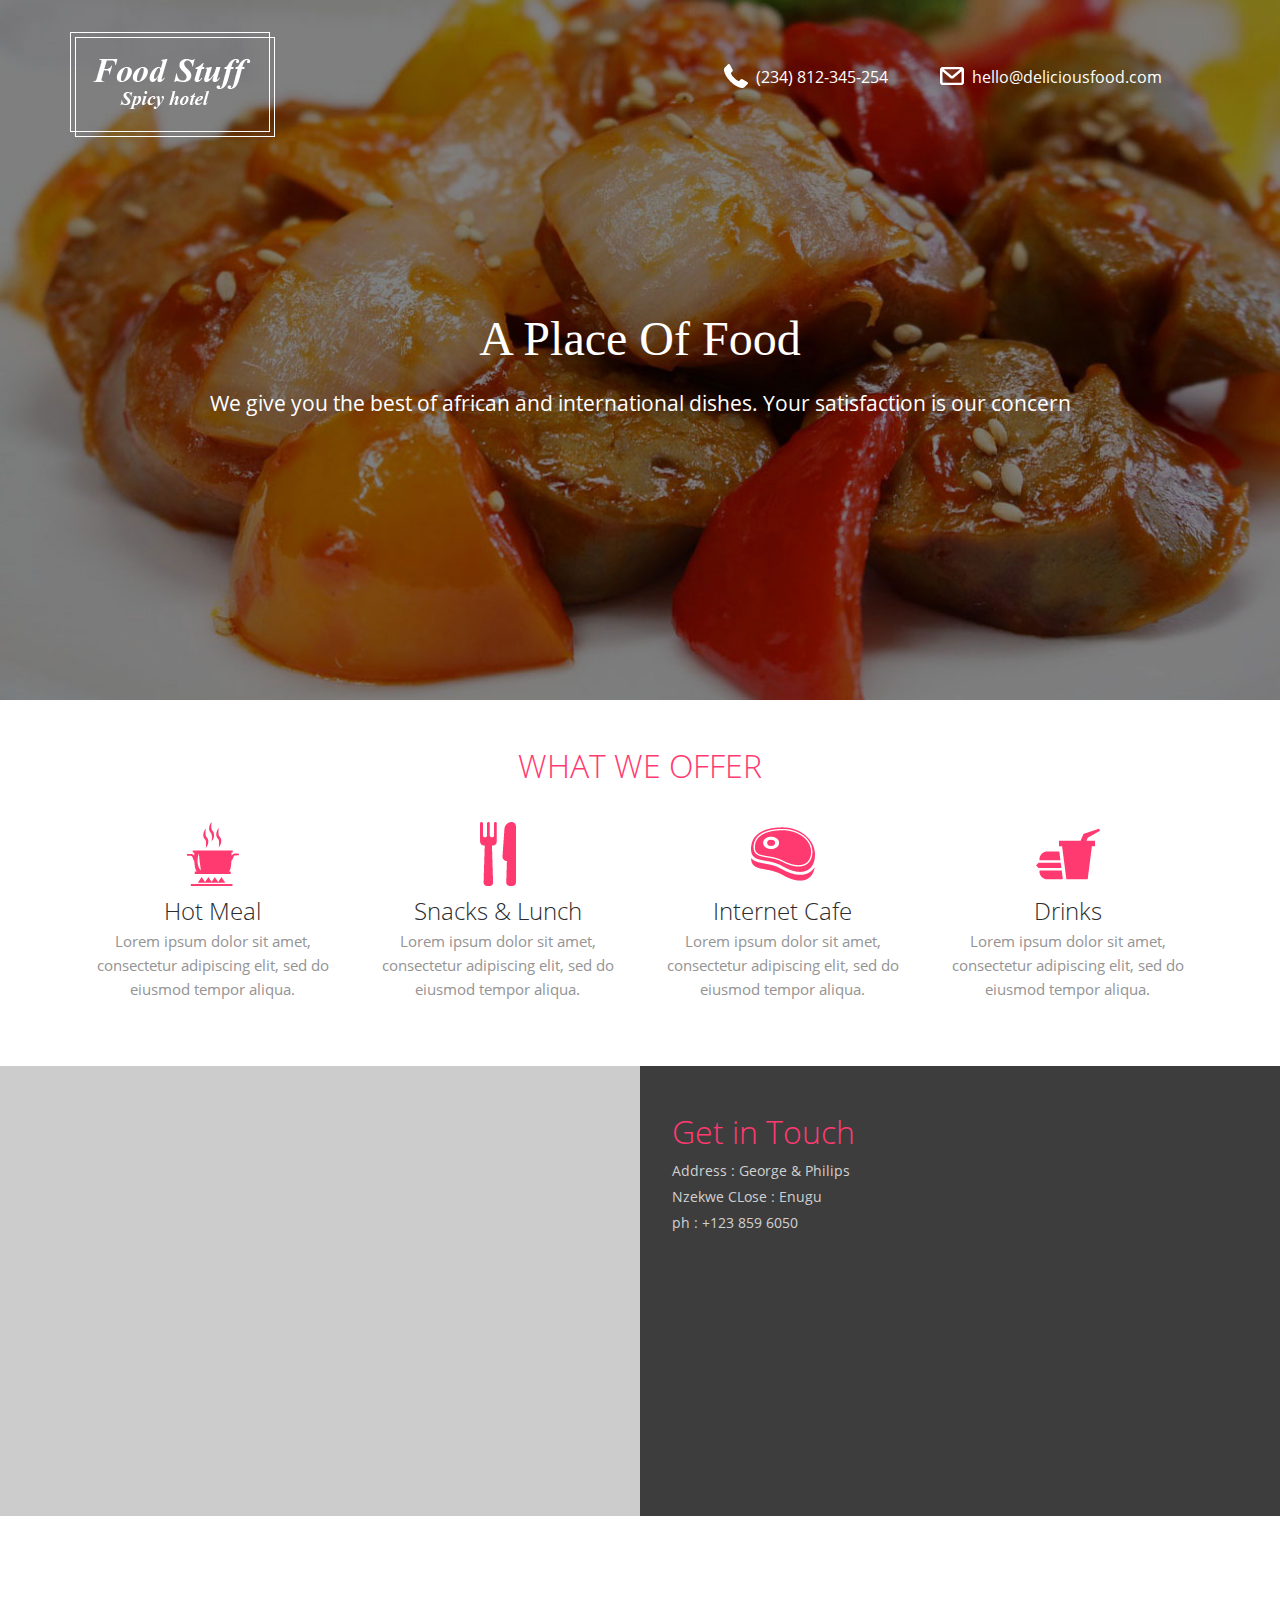
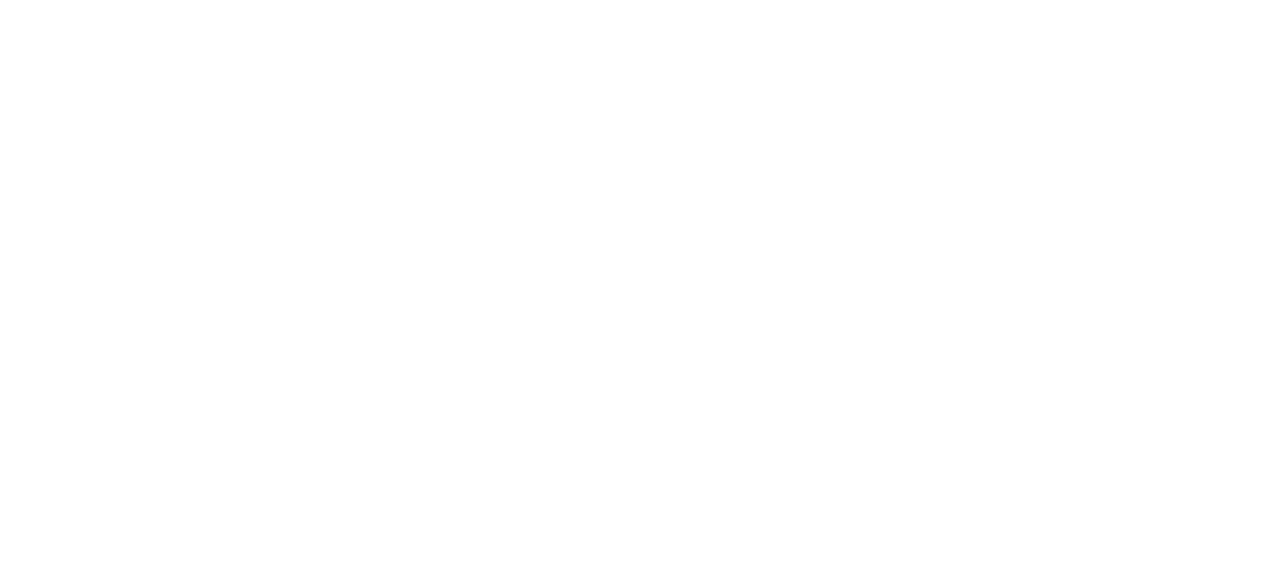
==== commit 5e567c89: "Change contact us" ====
--- a/index.html
+++ b/index.html
@@ -56,6 +56,7 @@
 		</script>
 </head>
 
+<!-- Added a comment in line 59 -->
 
 <body>
 	<!--banner start here-->
@@ -76,7 +77,7 @@
 				</div>
 				<div class="banner-main wow bounceInRight animated" data-wow-delay="0.8s" style="visibility: visible; animation-delay: 0.8s; animation-name: bounceInRight;">
 					<h2>A Place of Food</h2>
-					<p>We offer the best meals at the best value. Receive great food and quality service.</p>
+					<p>We give you the best of african and international dishes. Your satisfaction is our concern</p>
 				</div>
 			</div>
 		</div>
@@ -126,8 +127,8 @@
 				</div>
 				<div id="contact-box" class="col-md-6 footer-grid">
 					<h3>Get in Touch</h3>
-					<p>Address : Richard McClintock</p>
-					<p>New Street : Letraset sheets</p>
+					<p>Address : George &  Philips</p>
+					<p>Nzekwe CLose : Enugu</p>
 					<p>ph : +123 859 6050</p>
 				</div>
 			  <div class="clearfix"> </div>
@@ -137,7 +138,7 @@
 			<div class="container">
 				<div class="we-do-top">
 					<h3 class="wow bounceInLeft animated" data-wow-delay="0.5s" style="visibility: visible; animation-delay: 0.5s; animation-name: bounceInRight;">
-						CONTACT US
+						REACH US 
 					</h3>
 				</div>
 				<div class="box wow bounceInLeft animated" data-wow-delay="0.8s" style="visibility: visible; animation-delay: 0.5s; animation-name: bounceInRight;">
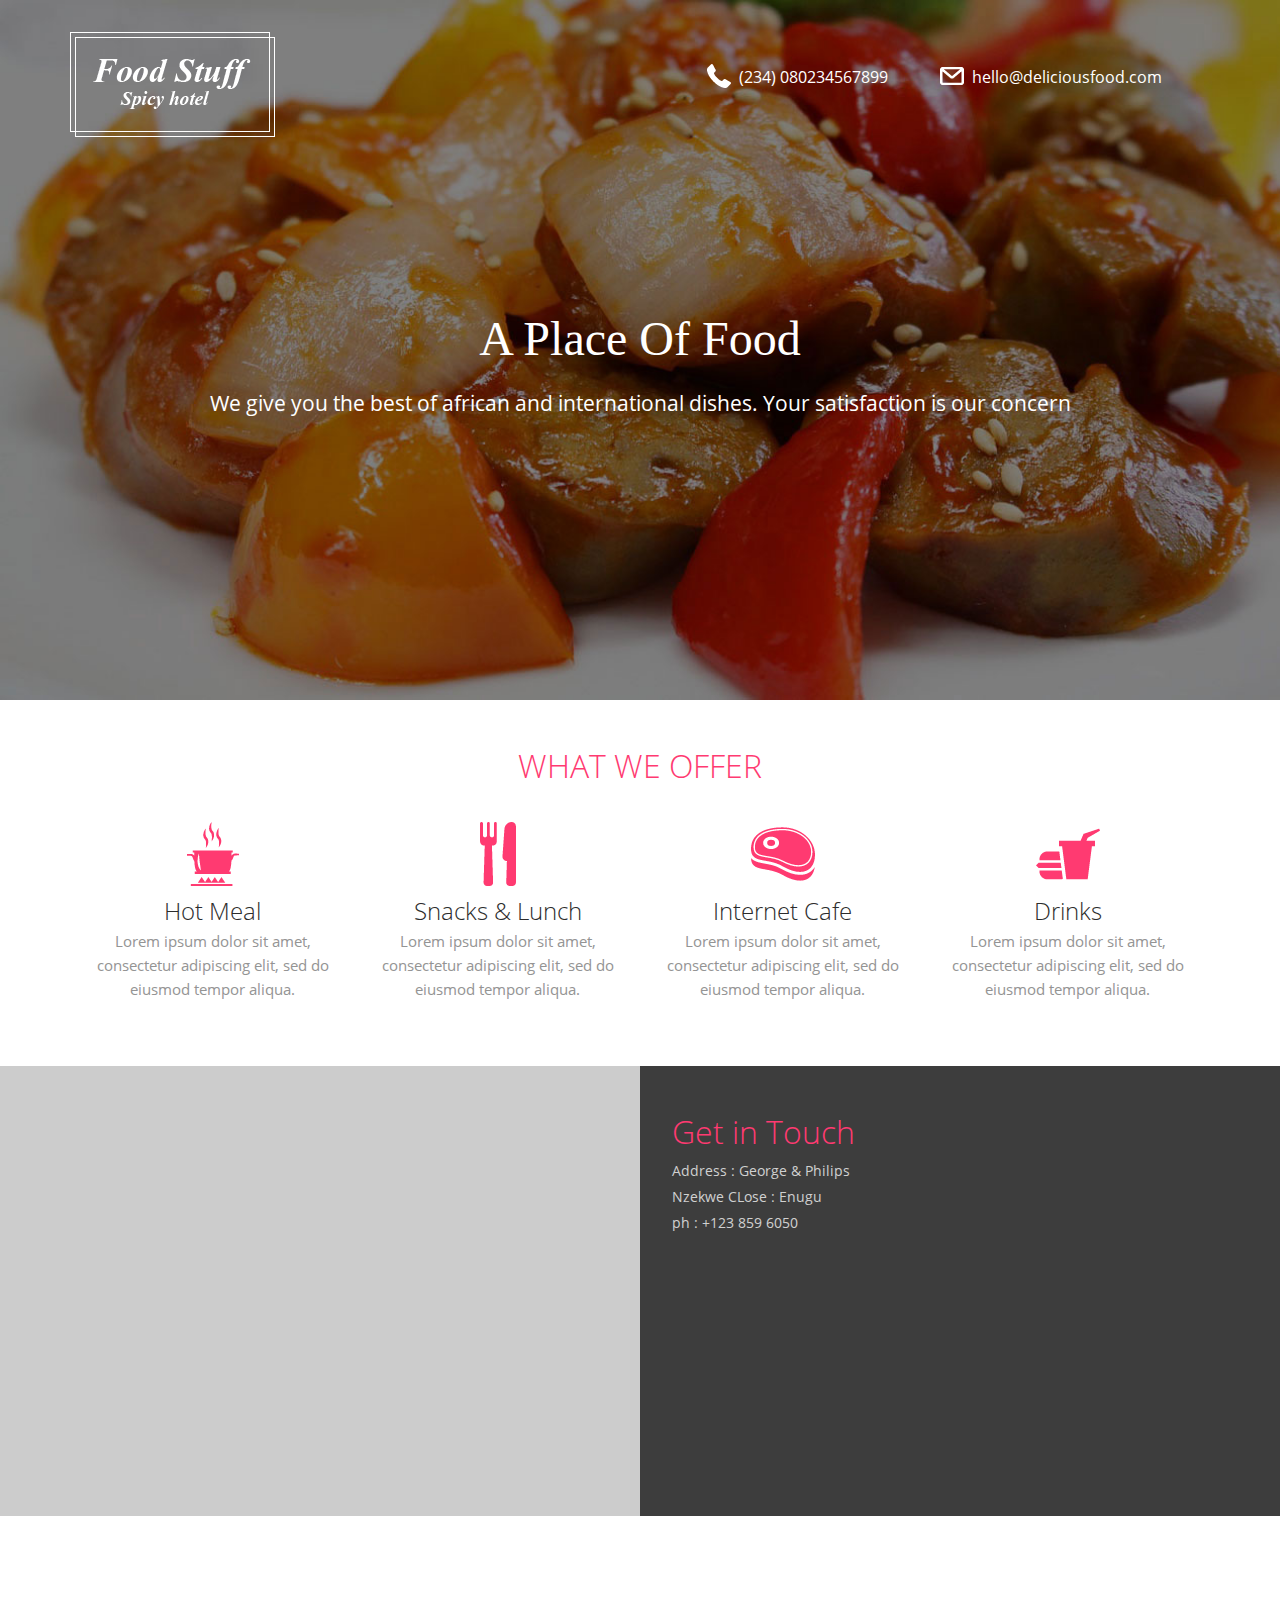
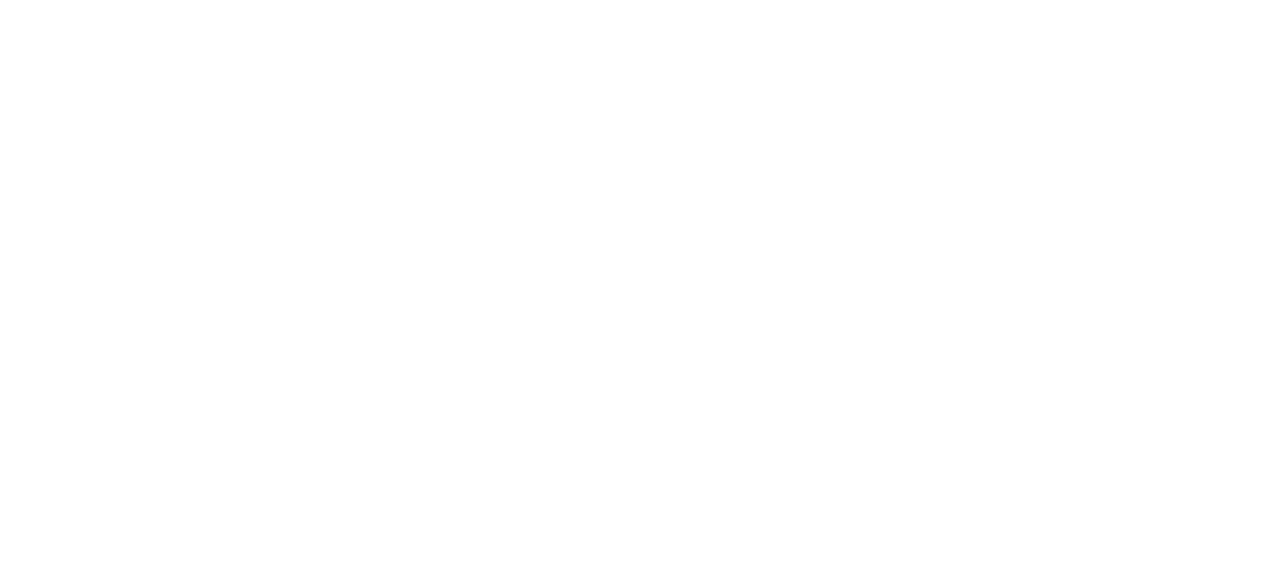
==== commit f931b87f: "Changed phone number" ====
--- a/index.html
+++ b/index.html
@@ -69,7 +69,7 @@
 					</div>
 					<div class="head-right wow bounceInRight animated" data-wow-delay="0.5s" style="visibility: visible; animation-delay: 0.5s; animation-name: bounceInRight;">
 						<ul>
-							<li><span class="phon"> </span><h4>(234) 812-345-254</h4></li>
+							<li><span class="phon"> </span><h4>(234) 080234567899</h4></li>
 							<li><a href="mailto:infoexample@email.com"><span class="email"> </span>hello@deliciousfood.com</a></li>
 						</ul>
 					</div>
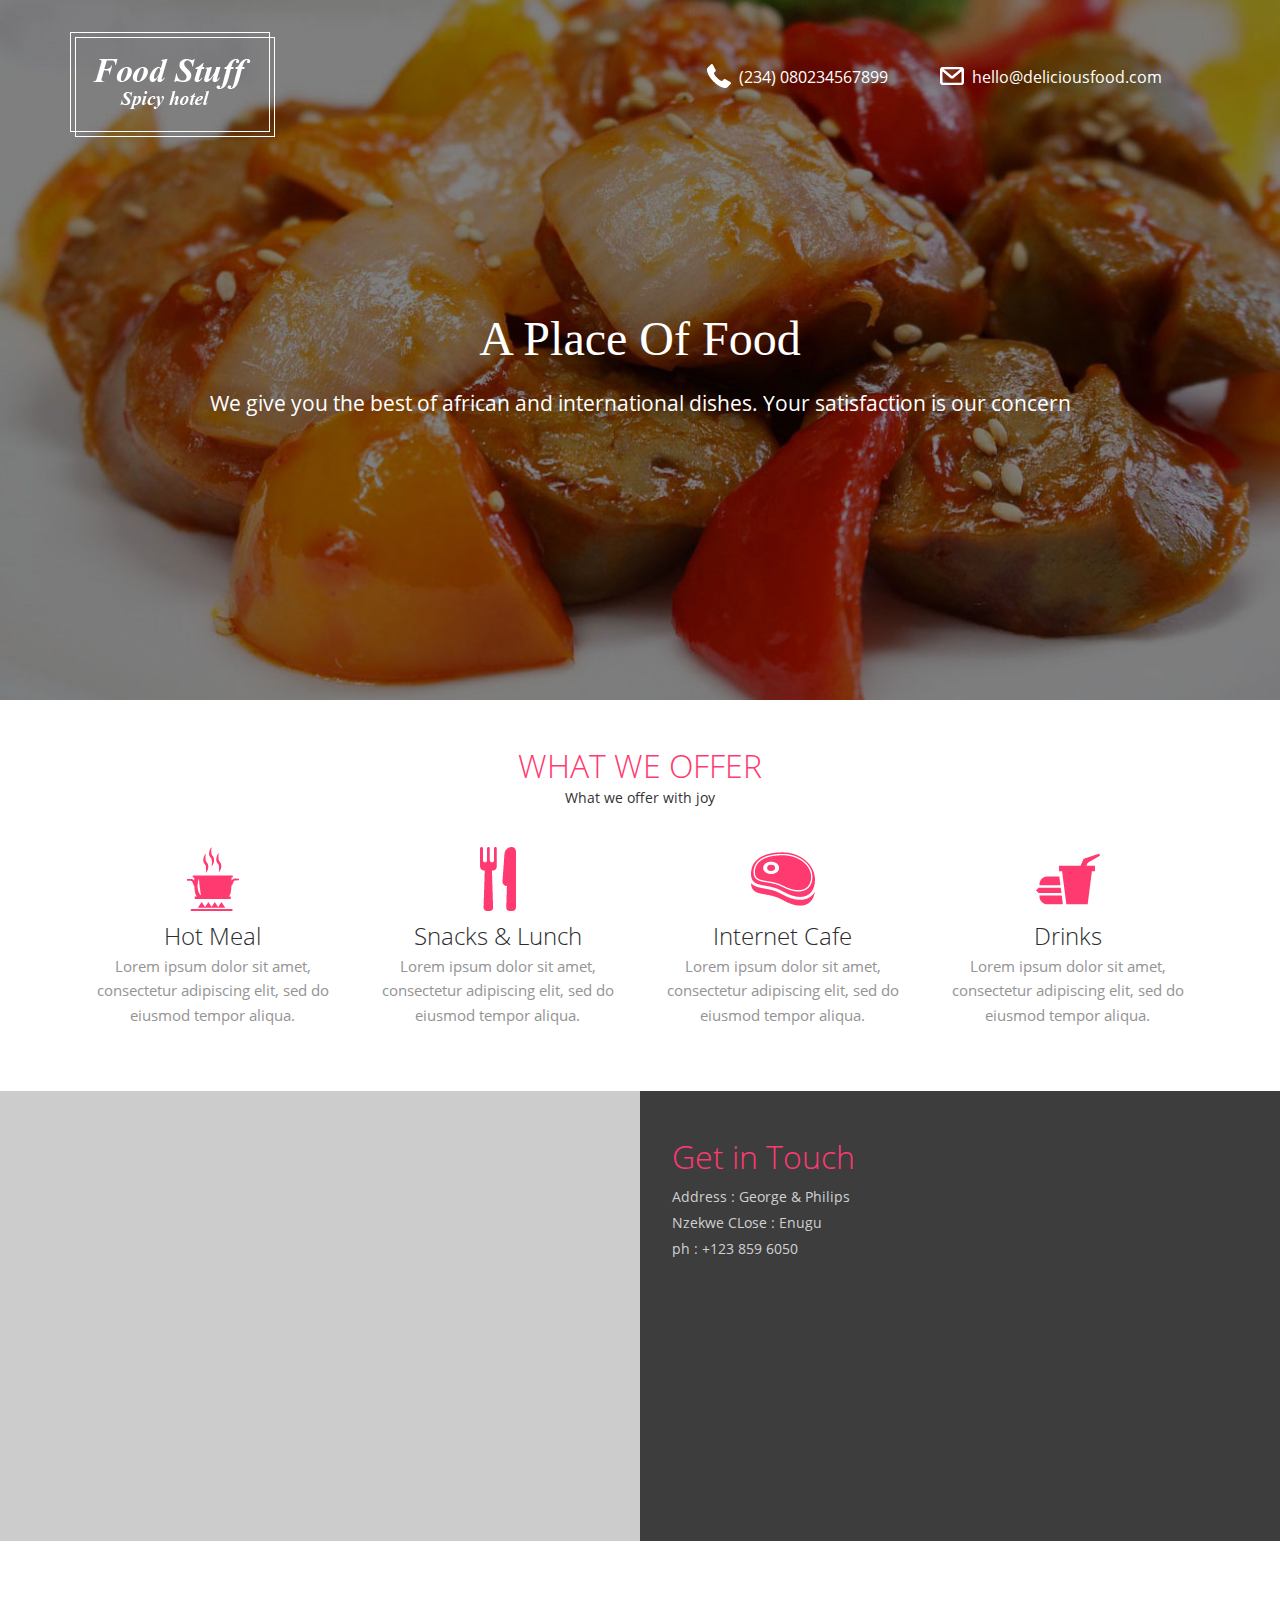
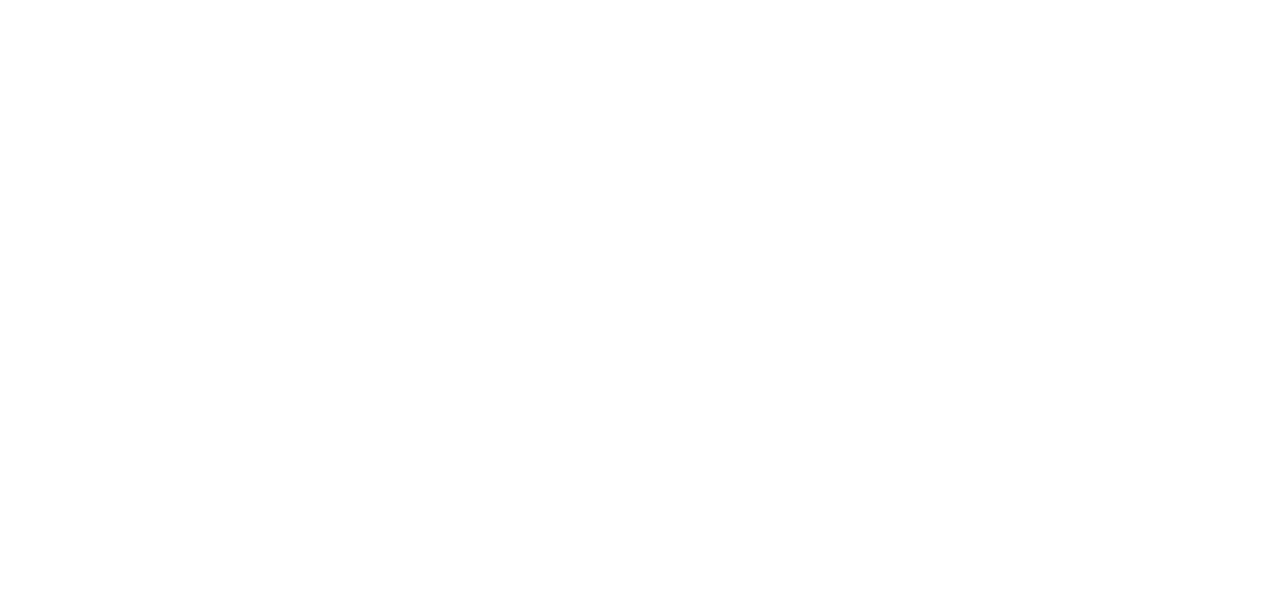
==== commit 0bc27668: "Added leader msg to the Heading!" ====
--- a/index.html
+++ b/index.html
@@ -89,7 +89,9 @@
 			<div class="wedo-main">
 				<div class="we-do-top">
 					<h3>WHAT WE OFFER</h3>
+					<h5>What we offer with joy</h5>
 				</div>
+
 				<div class="we-do-bottom">
 					<div class="col-md-3 we-do-grid wow bounceIn animated" data-wow-delay="0.4s" style="visibility: visible; animation-delay: 0.4s; animation-name: bounceIn;">
 						<img src="./images/f1.png" alt="">
